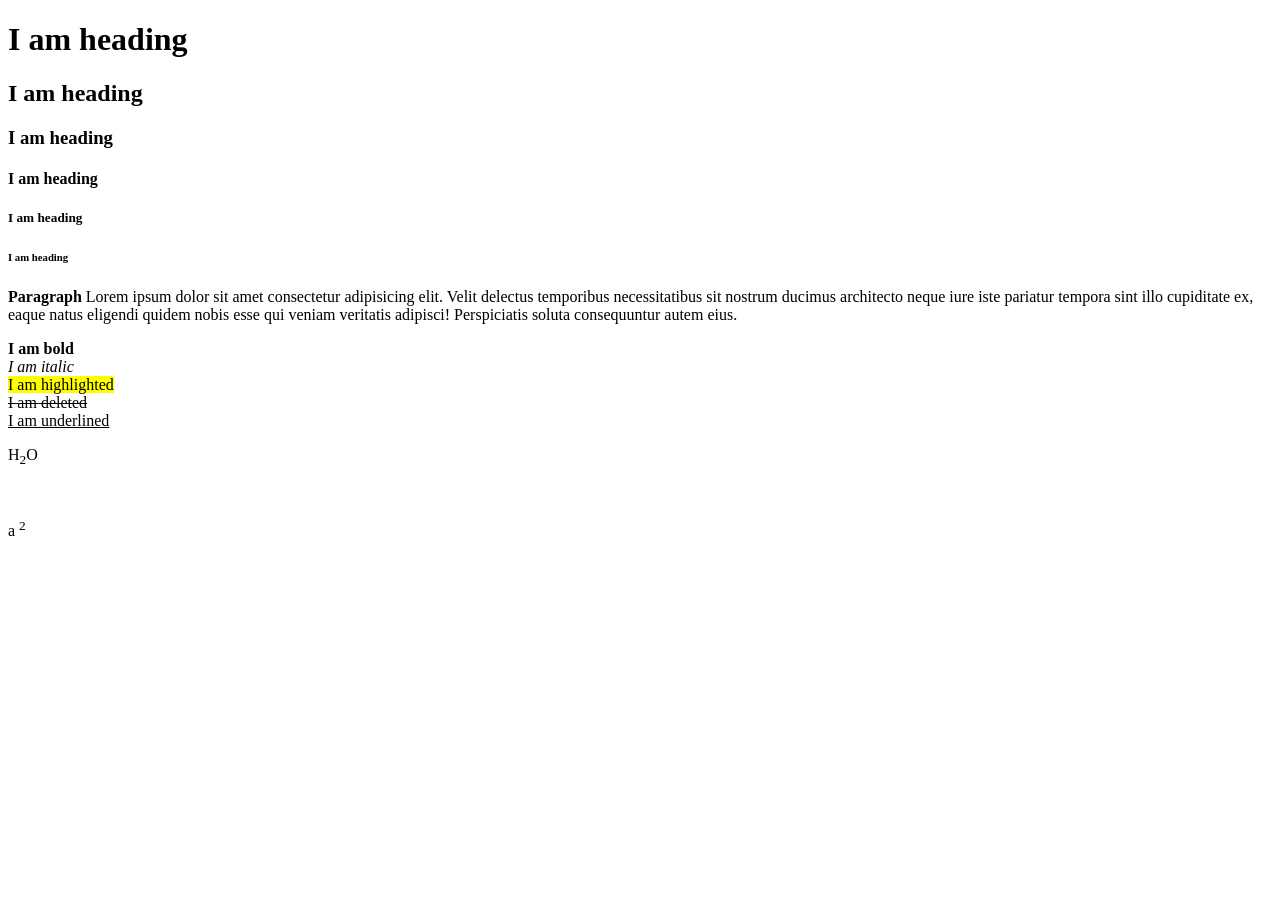
==== html_elements/index.html @ 636045b3 "html elements" ====
<!DOCTYPE html>
<html lang="en">
<head>
    <meta charset="UTF-8">
    <meta name="viewport" content="width=device-width, initial-scale=1.0">
    <title>html_elements</title>
</head>
<body>
  <h1>I am heading</h1> 
  <h2>I am heading</h2>
    <h3>I am heading</h3>
    <h4>I am heading</h4>
    <h5>I am heading</h5>
   <h6>I am heading</h6>
   <p><b>Paragraph </b>Lorem ipsum dolor sit amet consectetur adipisicing elit. Velit delectus temporibus necessitatibus sit nostrum ducimus architecto neque iure iste pariatur tempora sint illo cupiditate ex, eaque natus eligendi quidem nobis esse qui veniam veritatis adipisci! Perspiciatis soluta consequuntur autem eius.</p>
   <b>I am bold</b> <br>
   <i>I am italic</i> <br>
   <mark>I am highlighted</mark> <br>
   <del>I am deleted</del> <br>
   <u>I am underlined</u>
   <p>H<sub>2</sub>O</p> <br>
   <p>a <sup>2</sup></p>
</body>
</html>
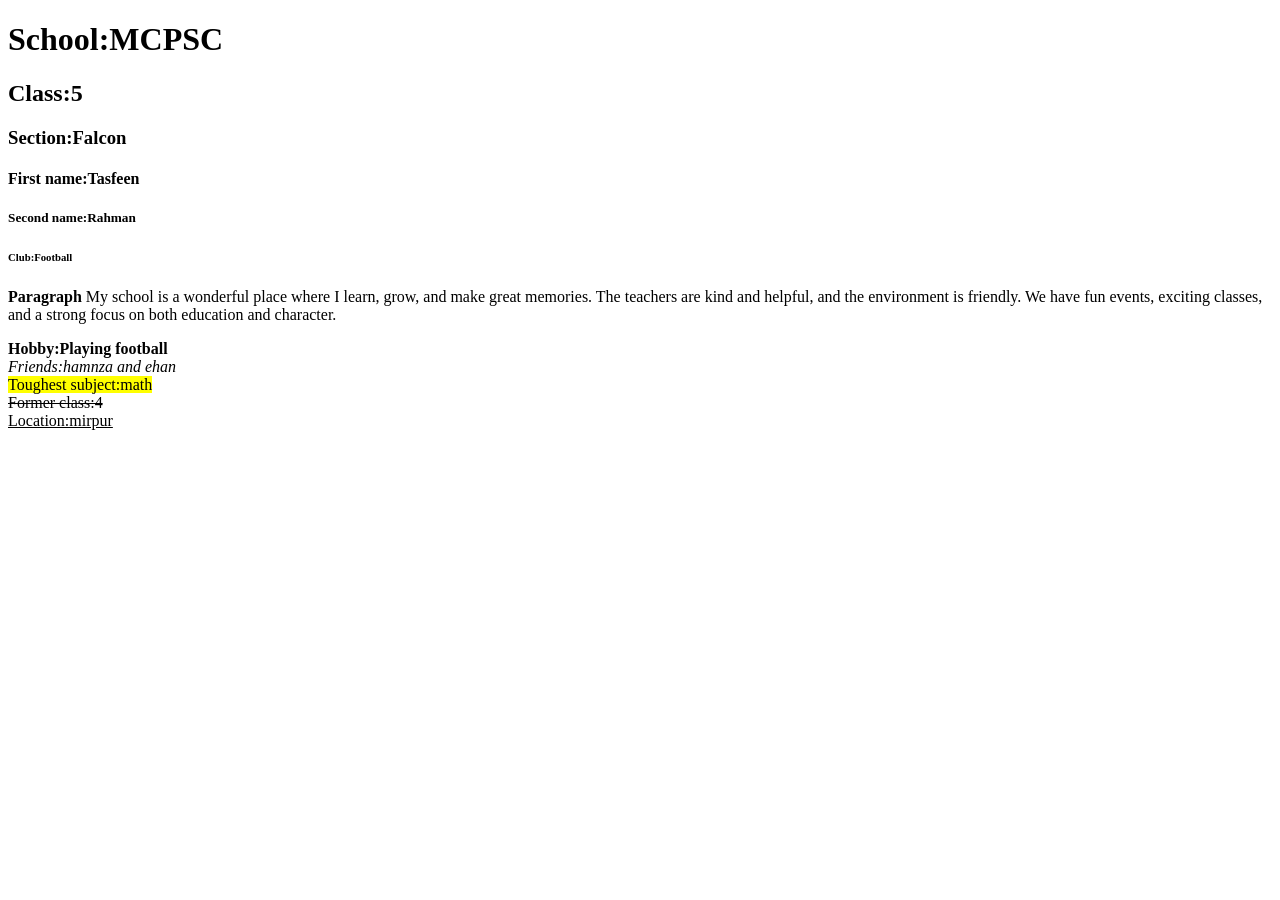
==== commit 72552d91: "ACP html elements" ====
--- a/html_elements/index.html
+++ b/html_elements/index.html
@@ -6,19 +6,18 @@
     <title>html_elements</title>
 </head>
 <body>
-  <h1>I am heading</h1> 
-  <h2>I am heading</h2>
-    <h3>I am heading</h3>
-    <h4>I am heading</h4>
-    <h5>I am heading</h5>
-   <h6>I am heading</h6>
-   <p><b>Paragraph </b>Lorem ipsum dolor sit amet consectetur adipisicing elit. Velit delectus temporibus necessitatibus sit nostrum ducimus architecto neque iure iste pariatur tempora sint illo cupiditate ex, eaque natus eligendi quidem nobis esse qui veniam veritatis adipisci! Perspiciatis soluta consequuntur autem eius.</p>
-   <b>I am bold</b> <br>
-   <i>I am italic</i> <br>
-   <mark>I am highlighted</mark> <br>
-   <del>I am deleted</del> <br>
-   <u>I am underlined</u>
-   <p>H<sub>2</sub>O</p> <br>
-   <p>a <sup>2</sup></p>
+  <h1>School:MCPSC</h1> 
+  <h2>Class:5</h2>
+    <h3>Section:Falcon</h3>
+    <h4>First name:Tasfeen</h4>
+    <h5>Second name:Rahman</h5>
+   <h6>Club:Football</h6>
+   <p><b>Paragraph </b>My school is a wonderful place where I learn, grow, and make great memories. The teachers are kind and helpful, and the environment is friendly. We have fun events, exciting classes, and a strong focus on both education and character.</p>
+   <b>Hobby:Playing football</b> <br>
+   <i>Friends:hamnza and ehan</i> <br>
+   <mark>Toughest subject:math</mark> <br>
+   <del>Former class:4</del> <br>
+   <u>Location:mirpur</u>
+   
 </body>
 </html>
